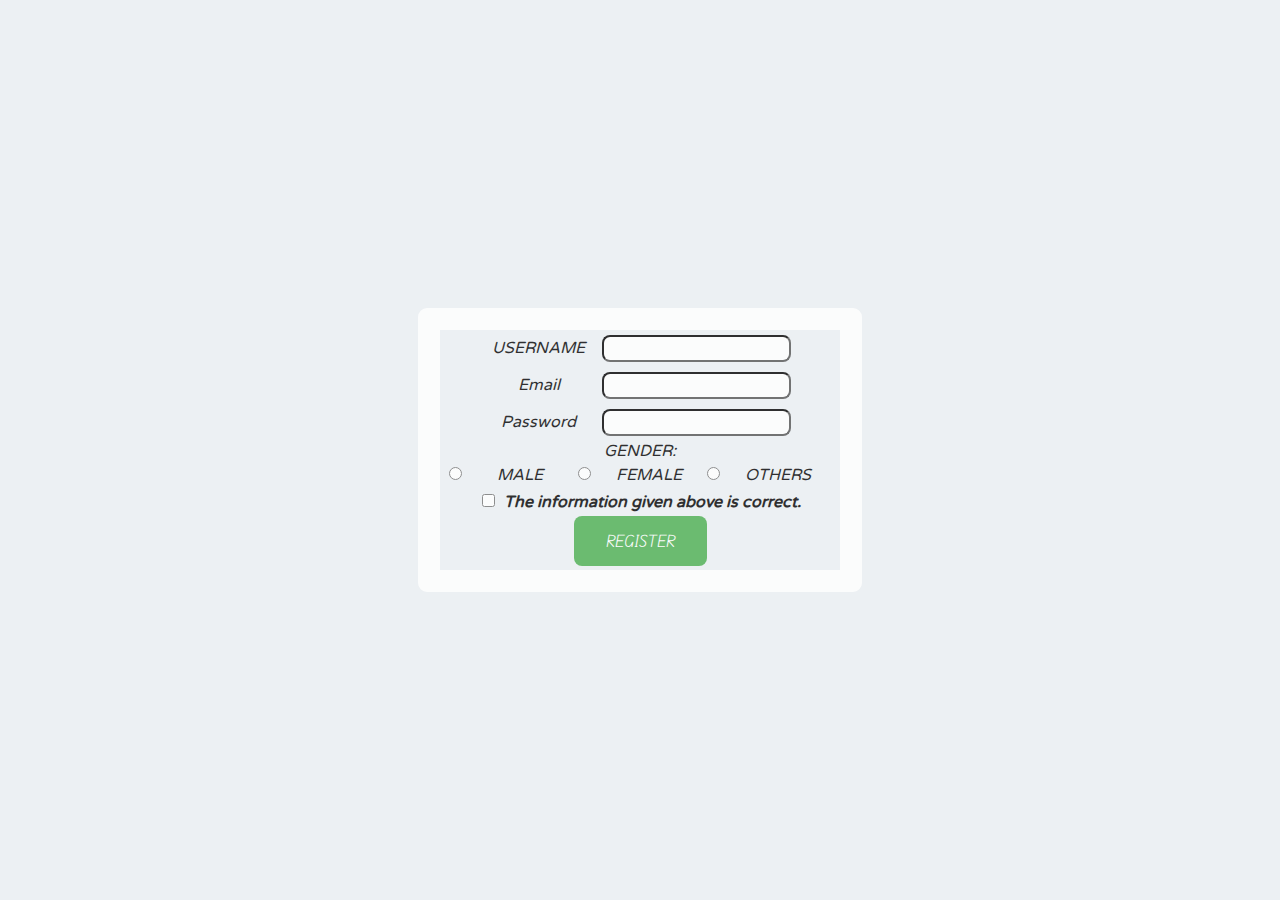
==== index.html @ 5cd8908b "Initial Coding" ====
<!Doctype html>
<head>
    <link rel="stylesheet" href="styl.css">
</head>
<body>
    <form>
        <div>
        <label for="USERNAME">USERNAME</label>
        <input type="text" id="USERNAME">
    </div>
    <div>
        <label for="email">Email</label>
        <input type="email" id="email">
    </div>
    <div>
        <label for="password">Password</label>
       <input type="password" id="password">
    </div>
    

    <div>
        GENDER:<br>
        <input type="radio" id="male" class="g" name="g" />
        <label for="male">MALE</label>
        <input type="radio" id="female" class="g" name="g" />
        <label for="female">FEMALE</label>
        <input type="radio" id="others" class="g" name="g" />
        <label for="others">OTHERS</label>
    </div>
    <div>
    <input type="checkbox" id="checkbox" >
        <label for="checkbox" class="warn">
    <strong> The information given above is correct.</label> </strong>
        </div>
    <div >
        <input type="button" class="button2" value="REGISTER"> 
    </div>
    </form>
    </body>
---- styl.css ----
@import url('https://fonts.googleapis.com/css2?family=Edu+VIC+WA+NT+Beginner:wght@400;600;700&family=Poppins:ital,wght@0,100;1,100&family=Varela+Round&display=swap');

body {
    margin: 0;
    width: 100vw;
    height: 100vh;
    background: #ecf0f3;
    display: flex;
    align-items: center;
    text-align: center;
    justify-content: center;
    place-items: center;
    overflow: hidden;
    font-family: 'Poppins', sans-serif;
    background: #ecf0f3;  
}
form{
    
    border: 2px solid #fff;
    border-radius: 9px;
    background:transparent;
 font-family: 'Varela Round', sans-serif;;
    width: 400px;
    
    border-width: 22px;
    font-style: oblique;
    overflow: hidden;
    opacity: 0.8;
 }

button{
    border: 1px solid green;
    border-color: green;
    border-style: solid;
    color: lawngreen;
    background-color: green;
    width: 150px;
    height: 50px;
    text-decoration: none;
    text-transform: capitalize;

}
button:hover{
    filter: invert(100%);
}
.button2{
    background-color: #4CAF50;
    border: none;
    color: white;
    padding: 15px 32px;
    text-align: center;
    text-decoration: none;
    display: inline-block;
    font-size: 16px;
    margin: 4px 2px;
    cursor: pointer;
    font-family: 'Edu VIC WA NT Beginner', cursive;
}
label{
    margin: 4px;
    display: inline-block;
    width: 100px;
}
    
    input{
        display: flexbox;
        border-radius: 8px;
        border-color: #000;
        padding: 4px;
        margin: 5px;

    }
    input:hover{
        box-shadow: none;
        
    }

*{
    margin: 0;
    padding: 0;
}
.g{
    display: inline-flex;
    box-sizing: content-box;
    margin: 0;
    padding: 0;
}
.warn{
 display: inline-flex;
 width:300px;
 margin:auto;
 padding: auto;
 align-items: left;
 
}
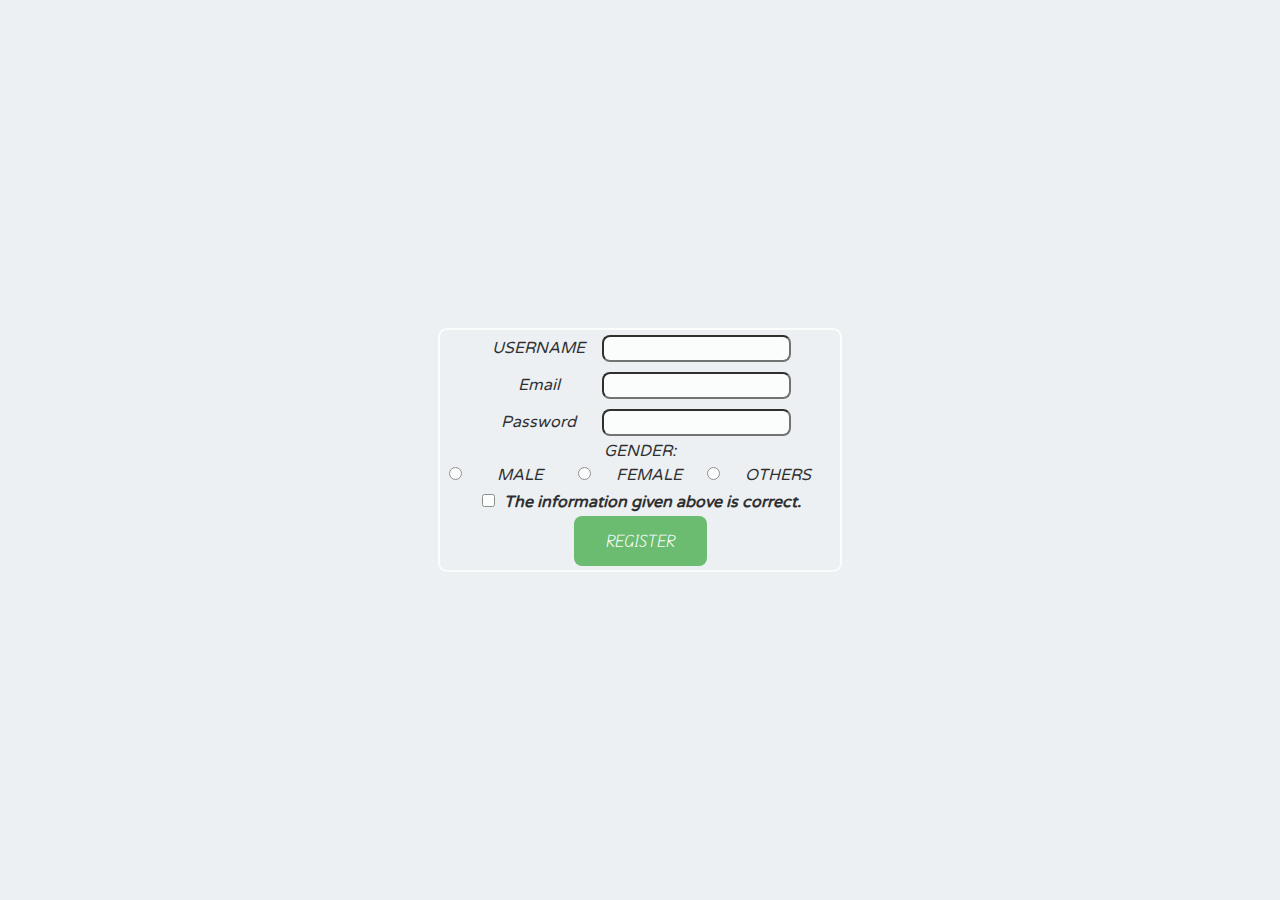
==== commit c30fa1e6: "index" ====
--- a/index.html
+++ b/index.html
@@ -1,5 +1,8 @@
 <!Doctype html>
 <head>
+    <title>
+        REGISTRATION FORM
+    </title>
     <link rel="stylesheet" href="styl.css">
 </head>
 <body>
--- a/styl.css
+++ b/styl.css
@@ -22,8 +22,6 @@
     background:transparent;
  font-family: 'Varela Round', sans-serif;;
     width: 400px;
-    
-    border-width: 22px;
     font-style: oblique;
     overflow: hidden;
     opacity: 0.8;
@@ -75,7 +73,6 @@
         box-shadow: none;
         
     }
-
 *{
     margin: 0;
     padding: 0;
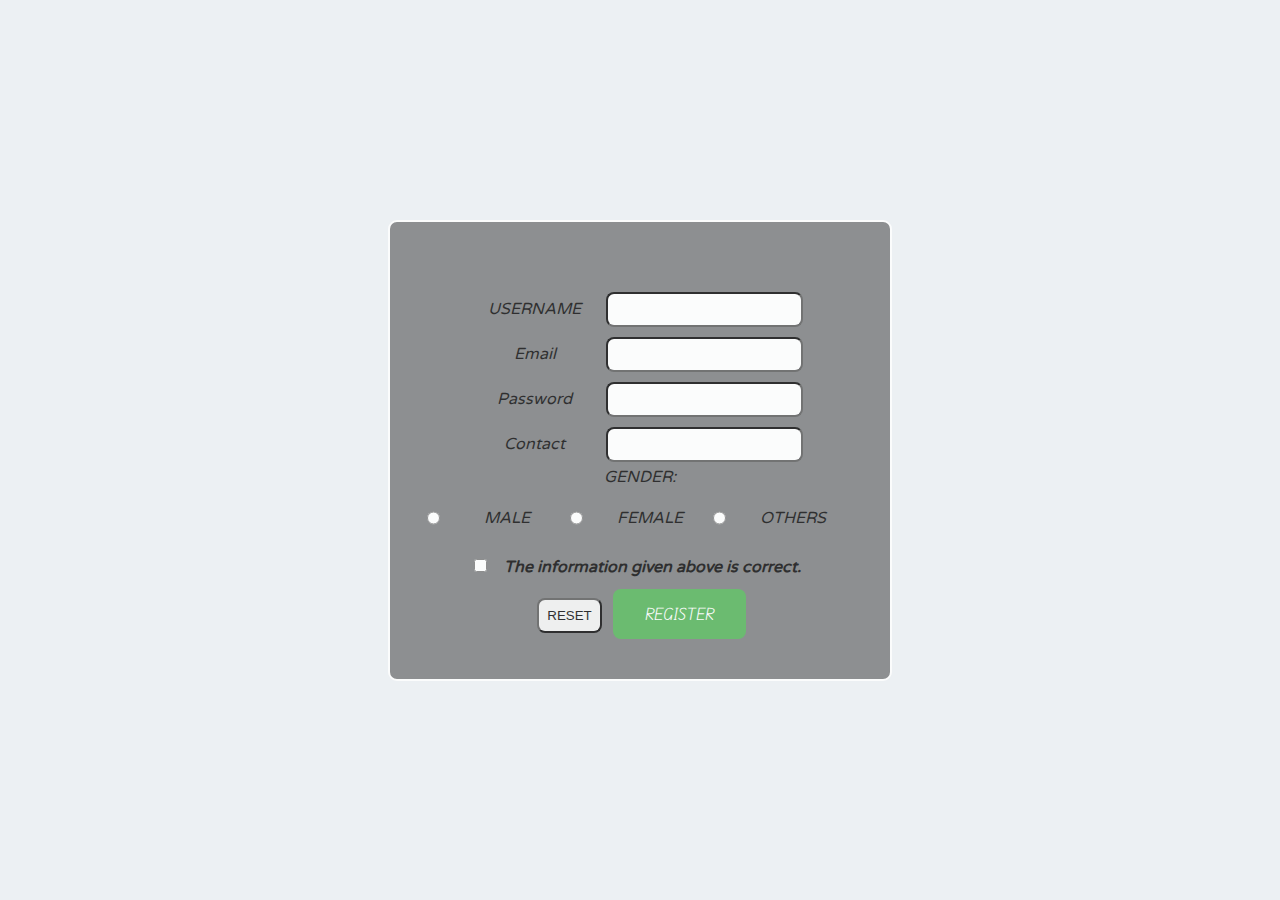
==== commit 090ad680: "impcss" ====
--- a/index.html
+++ b/index.html
@@ -19,10 +19,13 @@
         <label for="password">Password</label>
        <input type="password" id="password">
     </div>
-    
-
     <div>
-        GENDER:<br>
+        <label for="cont">Contact</label>
+       <input type="tel" id="cont">
+    </div>
+    GENDER:<br>
+    <div class="g">
+       
         <input type="radio" id="male" class="g" name="g" />
         <label for="male">MALE</label>
         <input type="radio" id="female" class="g" name="g" />
@@ -36,7 +39,8 @@
     <strong> The information given above is correct.</label> </strong>
         </div>
     <div >
-        <input type="button" class="button2" value="REGISTER"> 
+        <input type="reset" class="butoon2" value="RESET" id="r">
+        <input type="submit" class="button2" value="REGISTER" id="r"> 
     </div>
     </form>
     </body>--- a/styl.css
+++ b/styl.css
@@ -19,12 +19,12 @@
     
     border: 2px solid #fff;
     border-radius: 9px;
-    background:transparent;
  font-family: 'Varela Round', sans-serif;;
-    width: 400px;
+    width: 500px;
     font-style: oblique;
     overflow: hidden;
     opacity: 0.8;
+    background-color: rgba(0,0,0,.5);
  }
 
 button{
@@ -59,19 +59,27 @@
     margin: 4px;
     display: inline-block;
     width: 100px;
+    padding: 8px;
 }
     
     input{
         display: flexbox;
         border-radius: 8px;
         border-color: #000;
-        padding: 4px;
+        padding: 8px;
         margin: 5px;
+        display: flexbox;
 
     }
     input:hover{
         box-shadow: none;
         
+    }
+   #USERNAME{
+        margin-top: 70px;
+    }
+    #r{
+        margin-bottom: 40px;
     }
 *{
     margin: 0;
@@ -80,8 +88,8 @@
 .g{
     display: inline-flex;
     box-sizing: content-box;
-    margin: 0;
-    padding: 0;
+   margin-left: 1px;
+    padding: 9px;
 }
 .warn{
  display: inline-flex;
@@ -90,4 +98,4 @@
  padding: auto;
  align-items: left;
  
-}+}
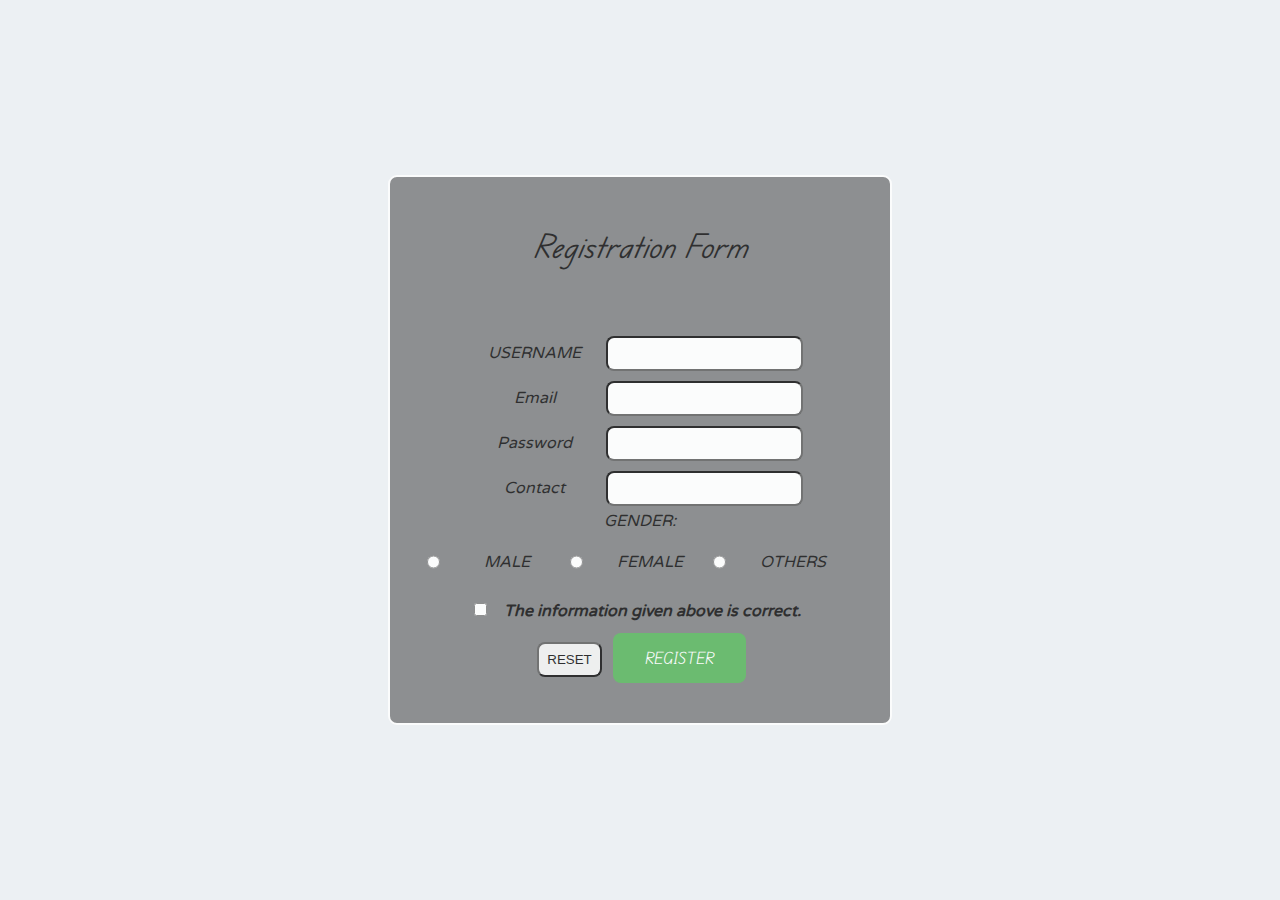
==== commit 896a049d: "html" ====
--- a/index.html
+++ b/index.html
@@ -1,12 +1,13 @@
 <!Doctype html>
 <head>
     <title>
-        REGISTRATION FORM
+        Registration Form
     </title>
     <link rel="stylesheet" href="styl.css">
 </head>
 <body>
     <form>
+        <p>Registration Form</p>
         <div>
         <label for="USERNAME">USERNAME</label>
         <input type="text" id="USERNAME">
@@ -43,4 +44,5 @@
         <input type="submit" class="button2" value="REGISTER" id="r"> 
     </div>
     </form>
-    </body>+    </body>
+    </html>--- a/styl.css
+++ b/styl.css
@@ -40,7 +40,8 @@
 
 }
 button:hover{
-    filter: invert(100%);
+    background-color: #000;
+    color: #fff;
 }
 .button2{
     background-color: #4CAF50;
@@ -97,5 +98,17 @@
  margin:auto;
  padding: auto;
  align-items: left;
+}
+p{
+    font-family: 'Edu VIC WA NT Beginner', cursive;
+    font-size: xx-large;
+    padding-top: 48px;
+}
+.div3{
+ display:inline-flex;
+ align-items: baseline;
  
 }
+a{
+    text-decoration: none;
+}